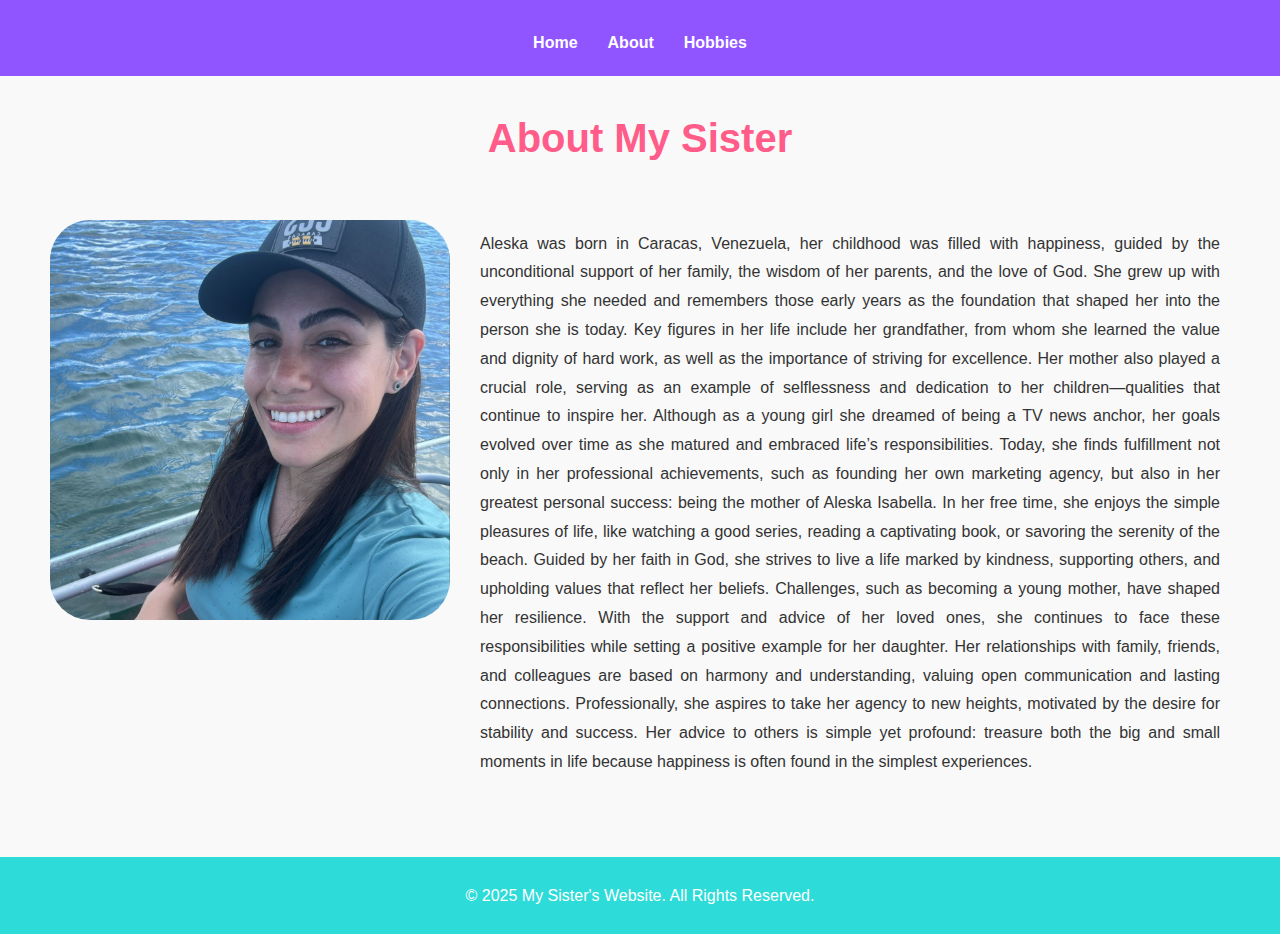
==== about.html @ 7f917acd "Push 01/29/25" ====
<!-- Jose Franco -->
<!-- bioSite Project -->

<!DOCTYPE html> 
<html lang="en">
<head>
    <title>About - My Sister</title>
    <meta name="description" content="Module 6.3 Assignment">
    <meta name="keywords" content="HTML, CSS, Assignment">
    <meta name="robots" content="noindex, nofollow">
    <meta name="author" content="Jose Franco">
    <link href="styles.css" type="text/css" rel="stylesheet">
</head>

<body>
    <header>
        <nav>
            <ul>
                <li><a href="index.html">Home</a></li>
                <li><a href="about.html" class="active">About</a></li>
                <li><a href="hobbies.html">Hobbies</a></li>
            </ul>
        </nav>
    </header>

    <section class="about">
        <h1>About My Sister</h1>
        <div class="bio">
            <img src="images/aleskasola.jpeg" alt="My Sister" class="bio-img">
            <p> Aleska was born in Caracas, Venezuela, her childhood was filled with happiness, guided by the unconditional support of her family, the wisdom of her parents, and the love of God. She grew up with everything she needed and remembers those early years as the foundation that shaped her into the person she is today.  
                
                Key figures in her life include her grandfather, from whom she learned the value and dignity of hard work, as well as the importance of striving for excellence. Her mother also played a crucial role, serving as an example of selflessness and dedication to her children—qualities that continue to inspire her.  
                
                Although as a young girl she dreamed of being a TV news anchor, her goals evolved over time as she matured and embraced life’s responsibilities. Today, she finds fulfillment not only in her professional achievements, such as founding her own marketing agency, but also in her greatest personal success: being the mother of Aleska Isabella.  
                
                In her free time, she enjoys the simple pleasures of life, like watching a good series, reading a captivating book, or savoring the serenity of the beach. Guided by her faith in God, she strives to live a life marked by kindness, supporting others, and upholding values that reflect her beliefs.  
                
                Challenges, such as becoming a young mother, have shaped her resilience. With the support and advice of her loved ones, she continues to face these responsibilities while setting a positive example for her daughter.  
                
                Her relationships with family, friends, and colleagues are based on harmony and understanding, valuing open communication and lasting connections. Professionally, she aspires to take her agency to new heights, motivated by the desire for stability and success.  
                
                Her advice to others is simple yet profound: treasure both the big and small moments in life because happiness is often found in the simplest experiences.  </p>
        </div>
    </section>

    <footer>
        <p>© 2025 My Sister's Website. All Rights Reserved.</p>
    </footer>
</body>
</html>
---- styles.css ----
/* Jose Franco */
/* bioSite Project */

body {
    font-family: 'Tahoma', sans-serif;
    margin: 0;
    background-color: #f9f9f9;
    color: #333;
    line-height: 1.6;
}

header {
    background-color: #9055FF;
    color: white;
    text-align: center;
    padding: 20px;
}

nav {
    display: flex;               
    justify-content: center;     
    align-items: center;         
    margin-top: 10px;             
}

nav ul {
    list-style-type: none;
    display: flex;               
    margin: 0;
    padding: 0;
    font-size: 1em;
}

nav ul li {
    margin: 0 15px;              
}

nav ul li a {
    color: white;
    text-decoration: none;
    font-weight: bold;

}

nav ul li a:hover {
    background-color: #FF5C8A;
}

header h1 {
    font-family: 'Helvetica Neue', sans-serif;
    font-size: 2.5em;
    margin: 0;
}

h1 {font-family: 'Helvetica Neue', sans-serif;
    font-size: 2.5em;
    margin: 30px;
}

.container {
    max-width: 1200px;
    margin: auto;
    padding: 20px;
}

.hero {
    display: flex;               
    align-items: center;         
    justify-content: space-between; 
    gap: 20px;                   
    margin-bottom: 20px;
    padding: 20px;               
    border-radius: 12px;         
    box-shadow: 0 4px 8px rgba(0, 0, 0, 0.1); 
    background: none;            
}

.hero:hover {
    transform: translateY(-5px);
    box-shadow: 0 8px 16px rgba(0, 0, 0, 0.2);
    transition: transform 0.2s, box-shadow 0.2s;
}

.hero-image {
    flex: 1;                     
    max-width: 40%;              
}


.hero-image img {
    width: 100%;                 
    border-radius: 10%;          
    object-fit: cover;           
    box-shadow: 0 4px 8px rgba(0, 0, 0, 0.1); 
}

.hero-content {
    flex: 1;                     
    text-align: left;            
}

.hero-content h2 {
    font-family: 'Helvetica Neue', sans-serif;
    color: #FF5C8A;
    font-size: 3em;
    margin-bottom: 10px;
    text-align: center;
}

.hero-content p {
    line-height: 1.6;
    font-size: 1.5em;
    text-align: center;
}

.accomplishments {
    display: grid;
    grid-template-columns: repeat(auto-fit, minmax(1px, 1fr));
    gap: 40px;
}

.card {
    background: white;
    border-radius: 12px;
    padding: 20px;
    box-shadow: 0 4px 8px rgba(0, 0, 0, 0.1);
    text-align: center;
}

.card img {
    display: block;              
    margin: auto;                
    width: 100%;                 
    max-width: 400px;            
    aspect-ratio: 1/1;         
    border-radius: 10%;          
    object-fit: cover;           
    box-shadow: 0 4px 8px rgba(0, 0, 0, 0.1); 
}

.card:hover {
    transform: translateY(-5px);
    box-shadow: 0 8px 16px rgba(0, 0, 0, 0.2);
    transition: transform 0.2s, box-shadow 0.2s;
}


footer {
    background-color: #2DDBD8;
    color: white;
    text-align: center;
    margin-top: 20px;
    padding: 10px;
}

footer a {
    color: #FFD93D;
    text-decoration: none;
}

footer a:hover {
    text-decoration: underline;

}

.about h1 {
    text-align: center;
    color:#FF5C8A;
    margin-bottom: auto;
}



.bio {
    display: flex;               
    gap: 20px;                   
    align-items: flex-start;     
    flex-wrap: wrap;             
    justify-content: flex-start; 
    max-width: 1500px;           
    margin: auto;                
    padding: 50px;               
}


.bio-img {
    border-radius: 10%;          
    width: 400px;                
    height: 400px;               
    object-fit: cover;           
    flex-shrink: 0;              
}

.bio p {
    flex: 1;                     
    margin: 0;                   
    padding: 10px;
    line-height: 1.8;            
    text-align: justify;         
    font-size: 1rem;             
}

.hobbies {
    margin: 0 auto;
    max-width: 1200px; 
    padding: 20px;
}

.hobbies h1 {
    text-align: center;
    color: #FF5C8A;
    margin-bottom: 40px;
}

.hobby-list {
    display: flex;               
    flex-wrap: wrap;             
    gap: 20px;                   
    justify-content: space-around; 
}

.hobby {
    border-radius: 12px;         
    max-width: 300px;            
    text-align: center;          
    padding: 10px;               
}

.hobby h2 {
    font-size: 1.5rem;
    margin-bottom: 10px;
    color: #333;
}

.hob-img {
    margin: auto;                
    width: 100%;                 
    max-width: 400px;            
    aspect-ratio: 1/1;           
    border-radius: 50%;          
    object-fit: cover;           
    box-shadow: 0 4px 8px rgba(0, 0, 0, 0.1); 
}

.hob-img:hover {
    transform: translateY(-5px);
    box-shadow: 0 8px 16px rgba(0, 0, 0, 0.2);
    transition: transform 0.2s, box-shadow 0.2s;
}

.hobby p {
    font-size: 1rem;
    margin-top: 10px;
    line-height: 1.6;
    color: #555;
}
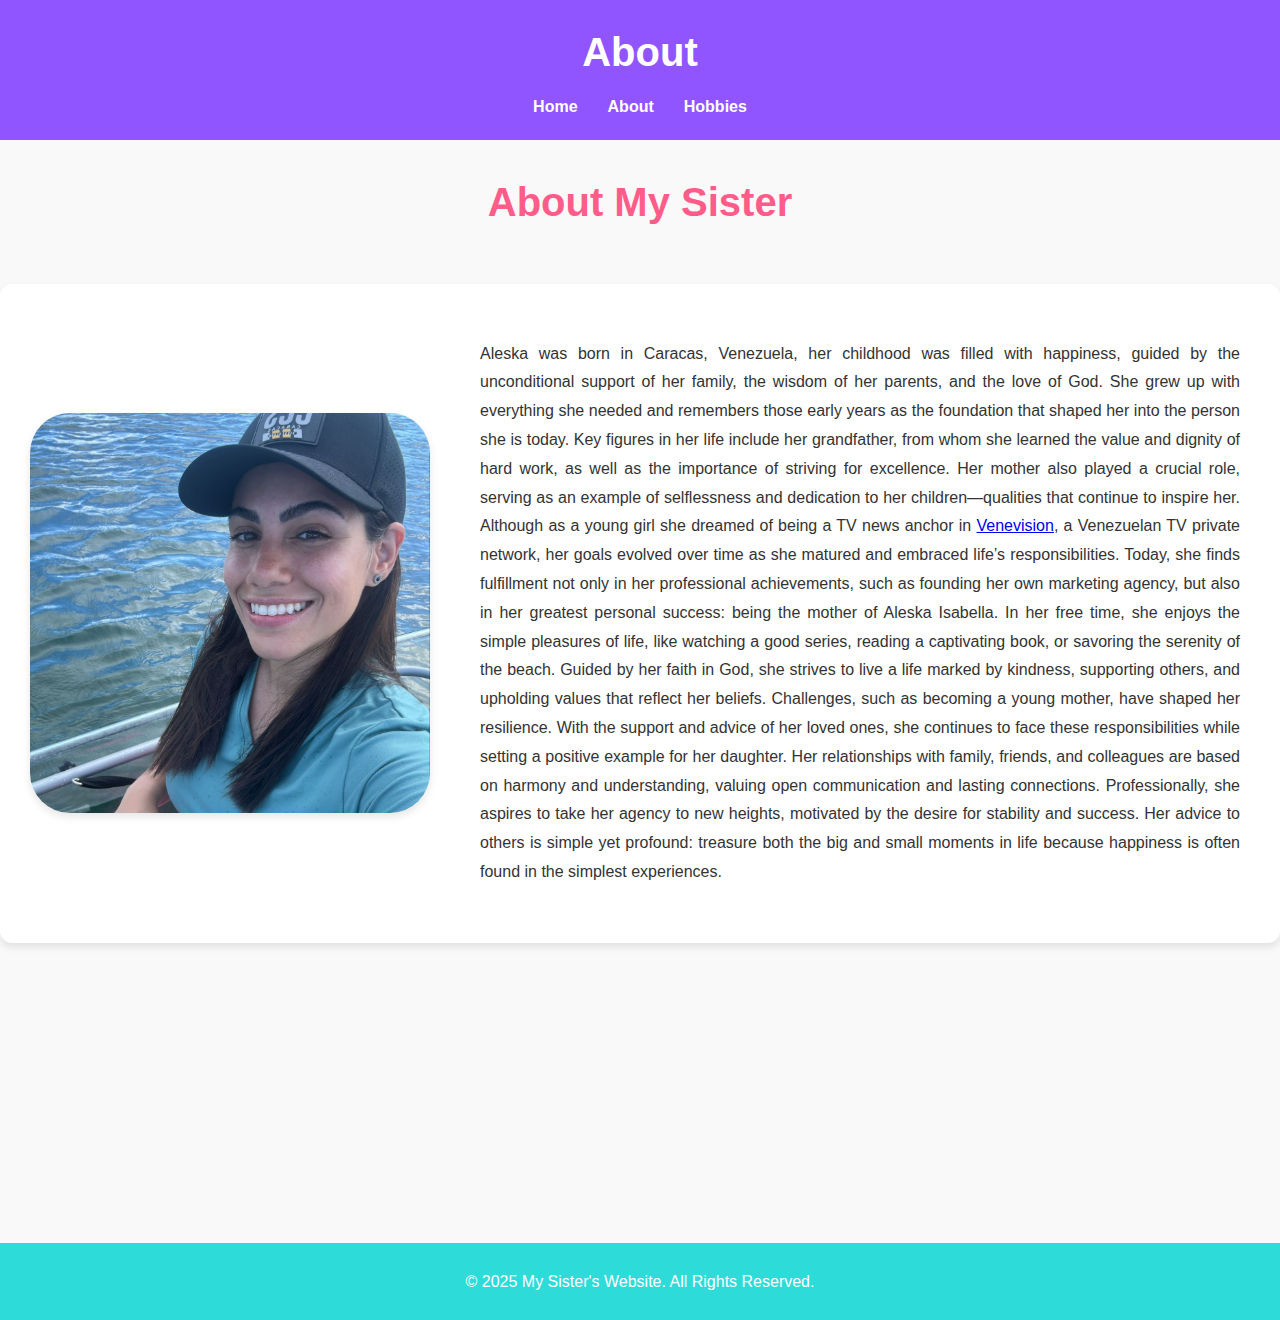
==== commit 5e91dcb0: "Push 02/21/25" ====
--- a/about.html
+++ b/about.html
@@ -14,6 +14,7 @@
 
 <body>
     <header>
+        <h1>About</h1>
         <nav>
             <ul>
                 <li><a href="index.html">Home</a></li>
@@ -25,13 +26,14 @@
 
     <section class="about">
         <h1>About My Sister</h1>
-        <div class="bio">
+        <div class="bio-card">
             <img src="images/aleskasola.jpeg" alt="My Sister" class="bio-img">
+            <div class="bio-content">
             <p> Aleska was born in Caracas, Venezuela, her childhood was filled with happiness, guided by the unconditional support of her family, the wisdom of her parents, and the love of God. She grew up with everything she needed and remembers those early years as the foundation that shaped her into the person she is today.  
                 
                 Key figures in her life include her grandfather, from whom she learned the value and dignity of hard work, as well as the importance of striving for excellence. Her mother also played a crucial role, serving as an example of selflessness and dedication to her children—qualities that continue to inspire her.  
                 
-                Although as a young girl she dreamed of being a TV news anchor, her goals evolved over time as she matured and embraced life’s responsibilities. Today, she finds fulfillment not only in her professional achievements, such as founding her own marketing agency, but also in her greatest personal success: being the mother of Aleska Isabella.  
+                Although as a young girl she dreamed of being a TV news anchor in <a href="https://www.venevision.com/">Venevision</a>, a Venezuelan TV private network, her goals evolved over time as she matured and embraced life’s responsibilities. Today, she finds fulfillment not only in her professional achievements, such as founding her own marketing agency, but also in her greatest personal success: being the mother of Aleska Isabella.  
                 
                 In her free time, she enjoys the simple pleasures of life, like watching a good series, reading a captivating book, or savoring the serenity of the beach. Guided by her faith in God, she strives to live a life marked by kindness, supporting others, and upholding values that reflect her beliefs.  
                 
@@ -40,6 +42,7 @@
                 Her relationships with family, friends, and colleagues are based on harmony and understanding, valuing open communication and lasting connections. Professionally, she aspires to take her agency to new heights, motivated by the desire for stability and success.  
                 
                 Her advice to others is simple yet profound: treasure both the big and small moments in life because happiness is often found in the simplest experiences.  </p>
+            </div>    
         </div>
     </section>
 
--- a/styles.css
+++ b/styles.css
@@ -14,6 +14,7 @@
     color: white;
     text-align: center;
     padding: 20px;
+    animation: fadeIn 1s ease-in;
 }
 
 nav {
@@ -29,6 +30,8 @@
     margin: 0;
     padding: 0;
     font-size: 1em;
+    animation: slideIn 1s ease-in;
+
 }
 
 nav ul li {
@@ -39,11 +42,16 @@
     color: white;
     text-decoration: none;
     font-weight: bold;
+    transition: background-color 0.3s ease, transform 0.2s ease;
+
 
 }
 
 nav ul li a:hover {
     background-color: #FF5C8A;
+    border-radius: 20px;
+    transform: scale(1.1);
+
 }
 
 header h1 {
@@ -121,7 +129,7 @@
 
 .card {
     background: white;
-    border-radius: 12px;
+    border-radius: 50px;
     padding: 20px;
     box-shadow: 0 4px 8px rgba(0, 0, 0, 0.1);
     text-align: center;
@@ -149,8 +157,10 @@
     background-color: #2DDBD8;
     color: white;
     text-align: center;
-    margin-top: 20px;
+    margin-top: 300px;
     padding: 10px;
+    animation: fadeIn 1s ease-in;
+
 }
 
 footer a {
@@ -166,39 +176,48 @@
 .about h1 {
     text-align: center;
     color:#FF5C8A;
-    margin-bottom: auto;
-}
-
-
-
-.bio {
-    display: flex;               
-    gap: 20px;                   
-    align-items: flex-start;     
-    flex-wrap: wrap;             
-    justify-content: flex-start; 
-    max-width: 1500px;           
-    margin: auto;                
-    padding: 50px;               
-}
-
+    margin-bottom: 50px;
+}
+
+
+
+.bio-card {
+    display: flex;
+    align-items: center;
+    justify-content: space-between;
+    background: white;
+    padding: 30px;
+    border-radius: 12px;
+    box-shadow: 0 4px 8px rgba(0, 0, 0, 0.1);
+    transition: transform 0.2s, box-shadow 0.2s;
+    max-width: 1500px;
+    margin: auto;
+    gap: 40px;
+}
+
+.bio-card:hover {
+    transform: translateY(-5px);
+    box-shadow: 0 8px 16px rgba(0, 0, 0, 0.2);
+}
 
 .bio-img {
-    border-radius: 10%;          
-    width: 400px;                
-    height: 400px;               
-    object-fit: cover;           
-    flex-shrink: 0;              
-}
-
-.bio p {
-    flex: 1;                     
-    margin: 0;                   
+    border-radius: 10%;
+    width: 400px;
+    height: 400px;
+    object-fit: cover;
+    flex-shrink: 0;
+    box-shadow: 0 4px 8px rgba(0, 0, 0, 0.1);
+}
+
+.bio-content {
+    flex: 1;
+    text-align: justify;
+    font-size: 1rem;
+    line-height: 1.8;
     padding: 10px;
-    line-height: 1.8;            
-    text-align: justify;         
-    font-size: 1rem;             
-}
+}
+
+
 
 .hobbies {
     margin: 0 auto;
@@ -209,7 +228,7 @@
 .hobbies h1 {
     text-align: center;
     color: #FF5C8A;
-    margin-bottom: 40px;
+    margin-bottom: 80px;
 }
 
 .hobby-list {
@@ -236,7 +255,7 @@
     margin: auto;                
     width: 100%;                 
     max-width: 400px;            
-    aspect-ratio: 1/1;           
+    aspect-ratio: 1/2;           
     border-radius: 50%;          
     object-fit: cover;           
     box-shadow: 0 4px 8px rgba(0, 0, 0, 0.1); 
@@ -255,7 +274,61 @@
     color: #555;
 }
 
-
-
-
-
+@keyframes fadeIn {
+    from { opacity: 0; }
+    to { opacity: 1; }
+}
+
+@keyframes slideIn {
+    from { transform: translateY(-20px); opacity: 0; }
+    to { transform: translateY(0); opacity: 1; }
+}
+
+/* Responsive for different screens */
+@media (max-width: 768px) {
+    nav ul {
+        flex-direction: column;
+        align-items: center;
+    }
+
+    .hero {
+        flex-direction: column;
+        text-align: center;
+    }
+
+    .hero-content h2 {
+        font-size: 2em;
+    }
+
+    .accomplishments {
+        grid-template-columns: repeat(auto-fit, minmax(200px, 1fr));
+    }
+
+    .bio {
+        flex-direction: column;
+        align-items: center;
+    }
+}
+
+@media (max-width: 480px) {
+    header h1, h1 {
+        font-size: 2em;
+    }
+
+    .hero-content h2 {
+        font-size: 1.5em;
+    }
+
+    .hero-content p {
+        font-size: 1em;
+    }
+
+}
+
+@media (max-width: 768px) {
+    .bio-card {
+        flex-direction: column;
+        align-items: center;
+        text-align: center;
+    }
+}
